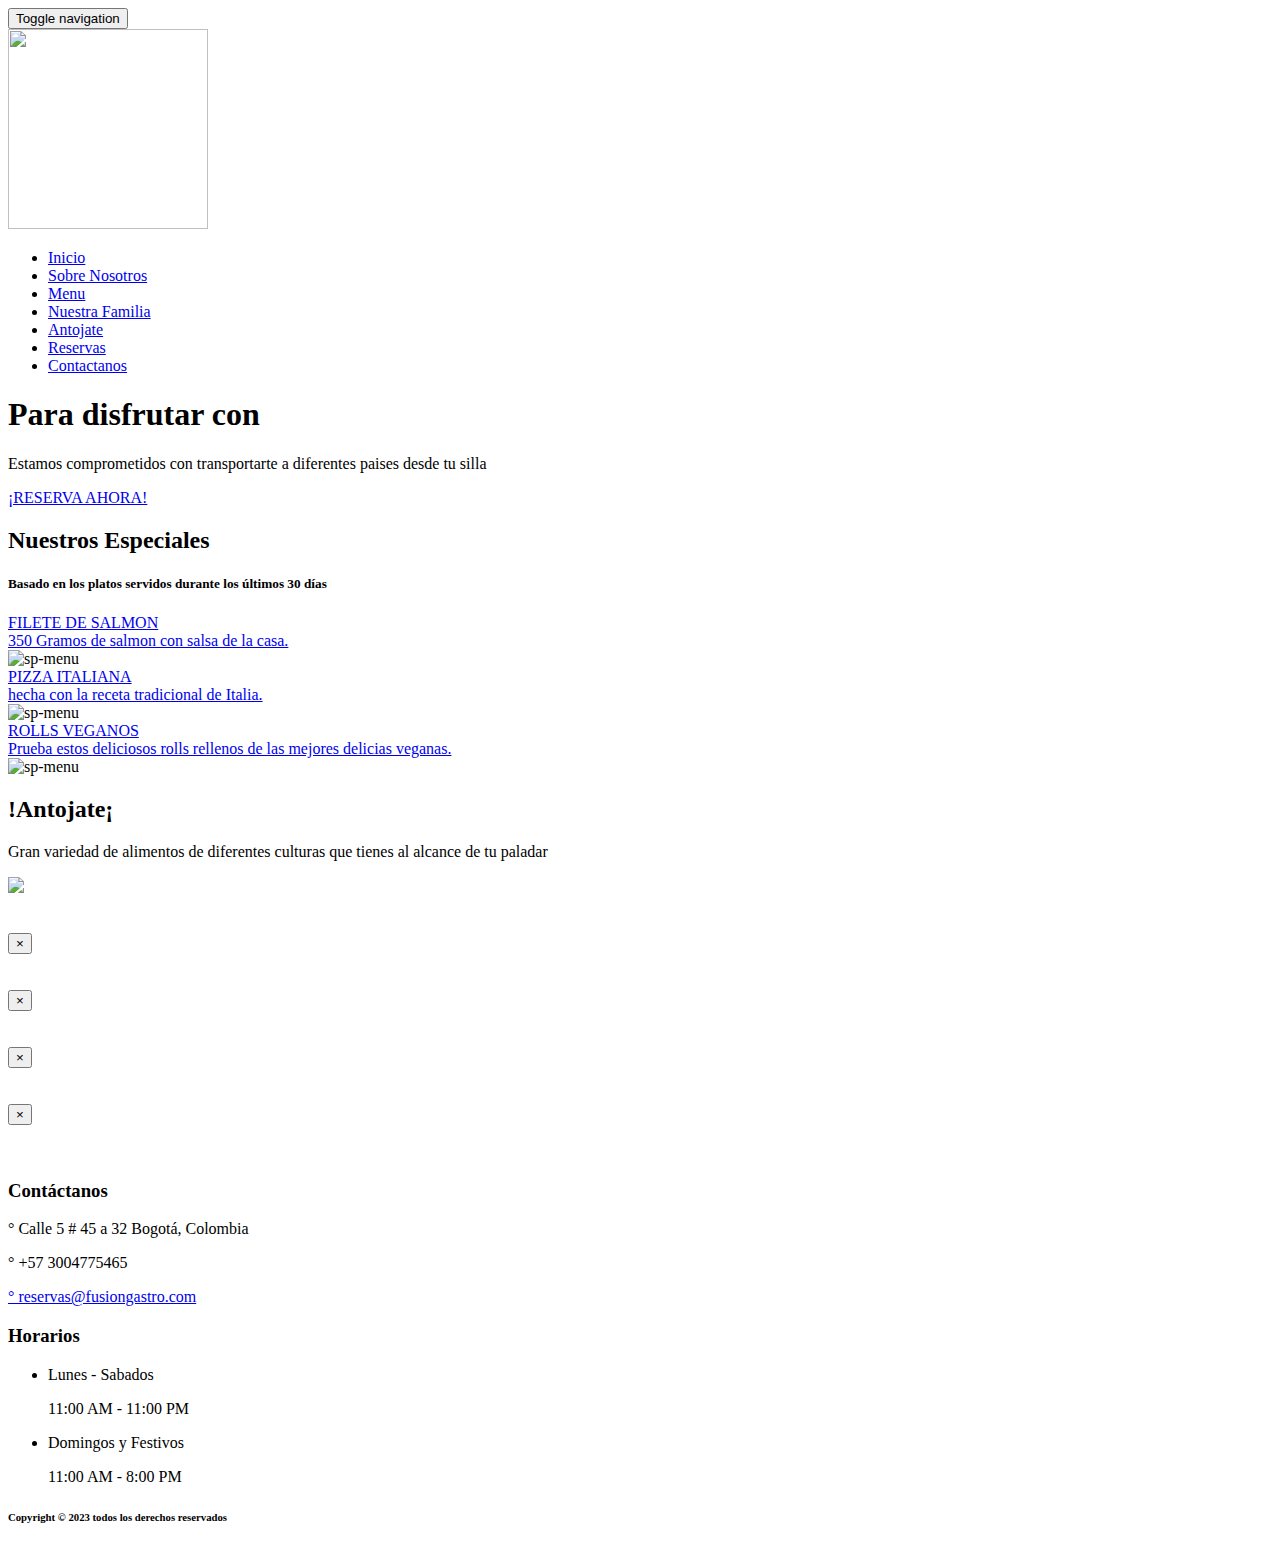
==== index.html @ e8d8aa83 "blog restaurante" ====
<!DOCTYPE html>
<html lang="en">

<head>

    <meta charset="utf-8">
    <meta http-equiv="X-UA-Compatible" content="IE=edge">

    <meta name="viewport" content="width=device-width, maximum-scale=1, initial-scale=1, user-scalable=0">

    <title>Fusión Gastronómica</title>
    <meta name="keywords" content="">
    <meta name="description" content="">
    <meta name="author" content="">

    <link rel="shortcut icon" href="images/favicon.ico" type="image/x-icon" />
    <link rel="apple-touch-icon" href="images/apple-touch-icon.png">

    <link rel="stylesheet" href="css/bootstrap.min.css">
    <link rel="stylesheet" href="css/style.css">
    <link rel="stylesheet" href="css/responsive.css">
    <link id="changeable-colors" rel="stylesheet" href="css/colors/main_color.css" />

    <script src="js/modernizer.js"></script>

</head>

<body>
    <div id="loader">
        <div id="status"></div>
    </div>
    <div id="site-header">
        <header id="header" class="header-block-top">
            <div class="container">
                <div class="row">
                    <div class="main-menu">
                        <nav class="navbar navbar-default" id="mainNav">
                            <div class="navbar-header">
                                <button type="button" class="navbar-toggle collapsed" data-toggle="collapse" data-target="#navbar" aria-expanded="false" aria-controls="navbar">
                                    <span class="sr-only">Toggle navigation</span>
                                    <span class="icon-bar"></span>
                                    <span class="icon-bar"></span>
                                    <span class="icon-bar"></span>
                                </button>
                                <div class="logo">
                                    <a class="navbar-brand js-scroll-trigger logo-header" href="#">
                                        <img src="images/logo.png" alt="" width="200" height="200">
                                    </a>
                                </div>
                            </div>
                            <div id="navbar" class="navbar-collapse collapse">
                                <ul class="nav navbar-nav navbar-right">
                                    <li class="active"><a href="#banner">Inicio</a></li>
                                    <li><a href="about.html">Sobre Nosotros</a></li>
                                    <li><a href="menu.html">Menu</a></li>
                                    <li><a href="our_team.html">Nuestra Familia</a></li>
                                    <li><a href="#gallery">Antojate</a></li>
                                    <li><a href="reservas.html">Reservas</a></li>
                                    <li><a href="#footer">Contactanos</a></li>
                                </ul>
                            </div>
                        </nav>
                    </div>
                </div>
            </div>
        </header>
    </div>
	
    <div id="banner" class="banner full-screen-mode parallax">
        <div class="container pr">
            <div class="col-lg-12 col-md-12 col-sm-12 col-xs-12">
                <div class="banner-static">
                    <div class="banner-text">
                        <div class="banner-cell">
                            <h1>Para disfrutar con  <span class="typer" id="some-id" data-delay="200" data-delim=":" data-words="Amigos:Familia:Compañeros" data-colors="red"></span><span class="cursor" data-cursorDisplay="_" data-owner="some-id"></span></h1>
                            <p>Estamos comprometidos con transportarte a diferentes paises desde tu silla</p>
                            <div class="book-btn">
                                <a href="reservas.html" class="table-btn hvr-underline-from-center">¡RESERVA AHORA!</a>
                            </div>
                        </div>
                    </div>
                </div>
            </div>
        </div>
    </div>

    

    <div class="special-menu pad-top-100 parallax">
        <div class="container">
            <div class="row">
                <div class="col-lg-12 col-md-12 col-sm-12 col-xs-12">
                    <div class="wow fadeIn" data-wow-duration="1s" data-wow-delay="0.1s">
                        <h2 class="block-title color-white text-center"> Nuestros Especiales </h2>
                        <h5 class="title-caption text-center"> Basado en los platos servidos durante los últimos 30 días </h5>
                    </div>
                    <div class="special-box">
                        <div id="owl-demo">
                            <div class="item item-type-zoom">
                                <a href="#" class="item-hover">
                                    <div class="item-info">
                                        <div class="headline">
                                            FILETE DE SALMON
                                            <div class="line"></div>
                                            <div class="dit-line">350 Gramos de salmon con salsa de la casa.</div>
                                        </div>
                                    </div>
                                </a>
                                <div class="item-img">
                                    <img src="images/special-menu-1.jpg" alt="sp-menu">
                                </div>
                            </div>
                            <div class="item item-type-zoom">
                                <a href="#" class="item-hover">
                                    <div class="item-info">
                                        <div class="headline">
                                            PIZZA ITALIANA
                                            <div class="line"></div>
                                            <div class="dit-line">hecha con la receta tradicional de Italia.</div>
                                        </div>
                                    </div>
                                </a>
                                <div class="item-img">
                                    <img src="images/special-menu-2.jpg" alt="sp-menu">
                                </div>
                            </div>
                            <div class="item item-type-zoom">
                                <a href="#" class="item-hover">
                                    <div class="item-info">
                                        <div class="headline">
                                            ROLLS VEGANOS
                                            <div class="line"></div>
                                            <div class="dit-line">Prueba estos deliciosos rolls rellenos de las mejores delicias veganas.</div>
                                        </div>
                                    </div>
                                </a>
                                <div class="item-img">
                                    <img src="images/special-menu-3.jpg" alt="sp-menu">
                                </div>
                            </div>
                        </div>
                    </div>
                </div>
            </div>
        </div>
    </div>

    <div id="gallery" class="gallery-main pad-top-100 pad-bottom-100">
        <div class="container">
            <div class="row">
                <div class="col-lg-12 col-md-12 col-sm-12 col-xs-12">
                    <div class="wow fadeIn" data-wow-duration="1s" data-wow-delay="0.1s">
                        <h2 class="block-title text-center">
						!Antojate¡
					</h2>
                        <p class="title-caption text-center">Gran variedad de alimentos de diferentes culturas que tienes al alcance de tu paladar </p>
                    </div>
                    <div class="gal-container clearfix">
                        <div class="col-md-8 col-sm-12 co-xs-12 gal-item">
                            <div class="box">
                                <a href="#" data-toggle="modal" data-target="#1">
                                    <img src="images/gallery_01.jpg" />
                                </a>
                                <div class="modal fade" id="1" tabindex="-1" role="dialog">
                                    <div class="modal-dialog" role="document">
                                        <div class="modal-content">
                                            <div class="modal-body">
                                                <img src="images/gallery_01.jpg" alt="" />
                                            </div>
                                        </div>
                                    </div>
                                </div>
                            </div>
                        </div>
                        <div class="col-md-4 col-sm-6 co-xs-12 gal-item">
                            <div class="box">
                                <a href="#" data-toggle="modal" data-target="#2">
                                    <img src="images/gallery_02.jpg" alt="" />
                                </a>
                                <div class="modal fade" id="2" tabindex="-1" role="dialog">
                                    <div class="modal-dialog" role="document">
                                        <div class="modal-content">
                                            <button type="button" class="close" data-dismiss="modal" aria-label="Close"><span aria-hidden="true">×</span></button>
                                            <div class="modal-body">
                                                <img src="images/gallery_02.jpg" alt="" />
                                            </div>
                                        </div>
                                    </div>
                                </div>
                            </div>
                        </div>
                        <div class="col-md-4 col-sm-6 co-xs-12 gal-item">
                            <div class="box">
                                <a href="#" data-toggle="modal" data-target="#3">
                                    <img src="images/gallery_03.jpg" alt="" />
                                </a>
                                <div class="modal fade" id="3" tabindex="-1" role="dialog">
                                    <div class="modal-dialog" role="document">
                                        <div class="modal-content">
                                            <button type="button" class="close" data-dismiss="modal" aria-label="Close"><span aria-hidden="true">×</span></button>
                                            <div class="modal-body">
                                                <img src="images/gallery_03.jpg" alt="" />
                                            </div>
                                        </div>
                                    </div>
                                </div>
                            </div>
                        </div>
                        <div class="col-md-4 col-sm-6 co-xs-12 gal-item">
                            <div class="box">
                                <a href="#" data-toggle="modal" data-target="#4">
                                    <img src="images/gallery_04.jpg" alt="" />
                                </a>
                                <div class="modal fade" id="4" tabindex="-1" role="dialog">
                                    <div class="modal-dialog" role="document">
                                        <div class="modal-content">
                                            <button type="button" class="close" data-dismiss="modal" aria-label="Close"><span aria-hidden="true">×</span></button>
                                            <div class="modal-body">
                                                <img src="images/gallery_04.jpg" alt="" />
                                            </div>
                                        </div>
                                    </div>
                                </div>
                            </div>
                        </div>
                        <div class="col-md-4 col-sm-6 co-xs-12 gal-item">
                            <div class="box">
                                <a href="#" data-toggle="modal" data-target="#13">
                                    <img src="images/gallery_10.jpg" alt="" />
                                </a>
                                <div class="modal fade" id="13" tabindex="-1" role="dialog">
                                    <div class="modal-dialog" role="document">
                                        <div class="modal-content">
                                            <button type="button" class="close" data-dismiss="modal" aria-label="Close"><span aria-hidden="true">×</span></button>
                                            <div class="modal-body">
                                                <img src="images/gallery_10.jpg" alt="" />
                                            </div>
                                        </div>
                                    </div>
                                </div>
                            </div>
                        </div>
                    </div>
                </div>
            </div>
        </div>
    </div>

    <div class="footer-box pad-top-70">
        <div class="container">
            <div class="row">
                <div class="footer-in-main">
                    <div class="footer-logo">
                        <div class="text-center">
                            <img src="images/logo.png" alt="" />
                        </div>
                    </div>

                    <div class="col-lg-3 col-md-3 col-sm-6 col-xs-12">
                        <div class="footer-box-c">
                            <h3>Contáctanos</h3>
                            <p>
                                <span>° Calle 5 # 45 a 32 Bogotá, Colombia</span>
                            </p>
                            <p>
                                <span>° +57 3004775465 </span>
                            </p>
                            <p>
                                <span><a href="reservas@fusiongastro.com">° reservas@fusiongastro.com</a></span>
                            </p>
                        </div>
                    </div>

                    <div class="col-lg-3 col-md-3 col-sm-6 col-xs-12">
                        <div class="footer-box-c">
                            <h3>Horarios</h3>

                            <ul>
                                <li>
                                    <p>Lunes - Sabados </p>
                                    <span> 11:00 AM - 11:00 PM</span>
                                </li>
                                <li>
                                    <p>Domingos y Festivos </p>
                                    <span>  11:00 AM - 8:00 PM</span>
                                </li>
                            </ul>
                        </div>
                    </div>
                </div>
            </div>
        </div>

        <div id="copyright" class="copyright-main">
            <div class="container">
                <div class="row">
                    <div class="col-lg-12 col-md-12 col-sm-12 col-xs-12">
                        <h6 class="copy-title"> Copyright &copy; 2023 todos los derechos reservados <a href="#" target="_blank"></a> </h6>
                    </div>
                </div>
            </div>
        </div>
    </div>


    <a href="#" class="scrollup" style="display: none;">Scroll</a>
    <script src="js/all.js"></script>
    <script src="js/bootstrap.min.js"></script>
    <script src="js/custom.js"></script>
</body>

</html>
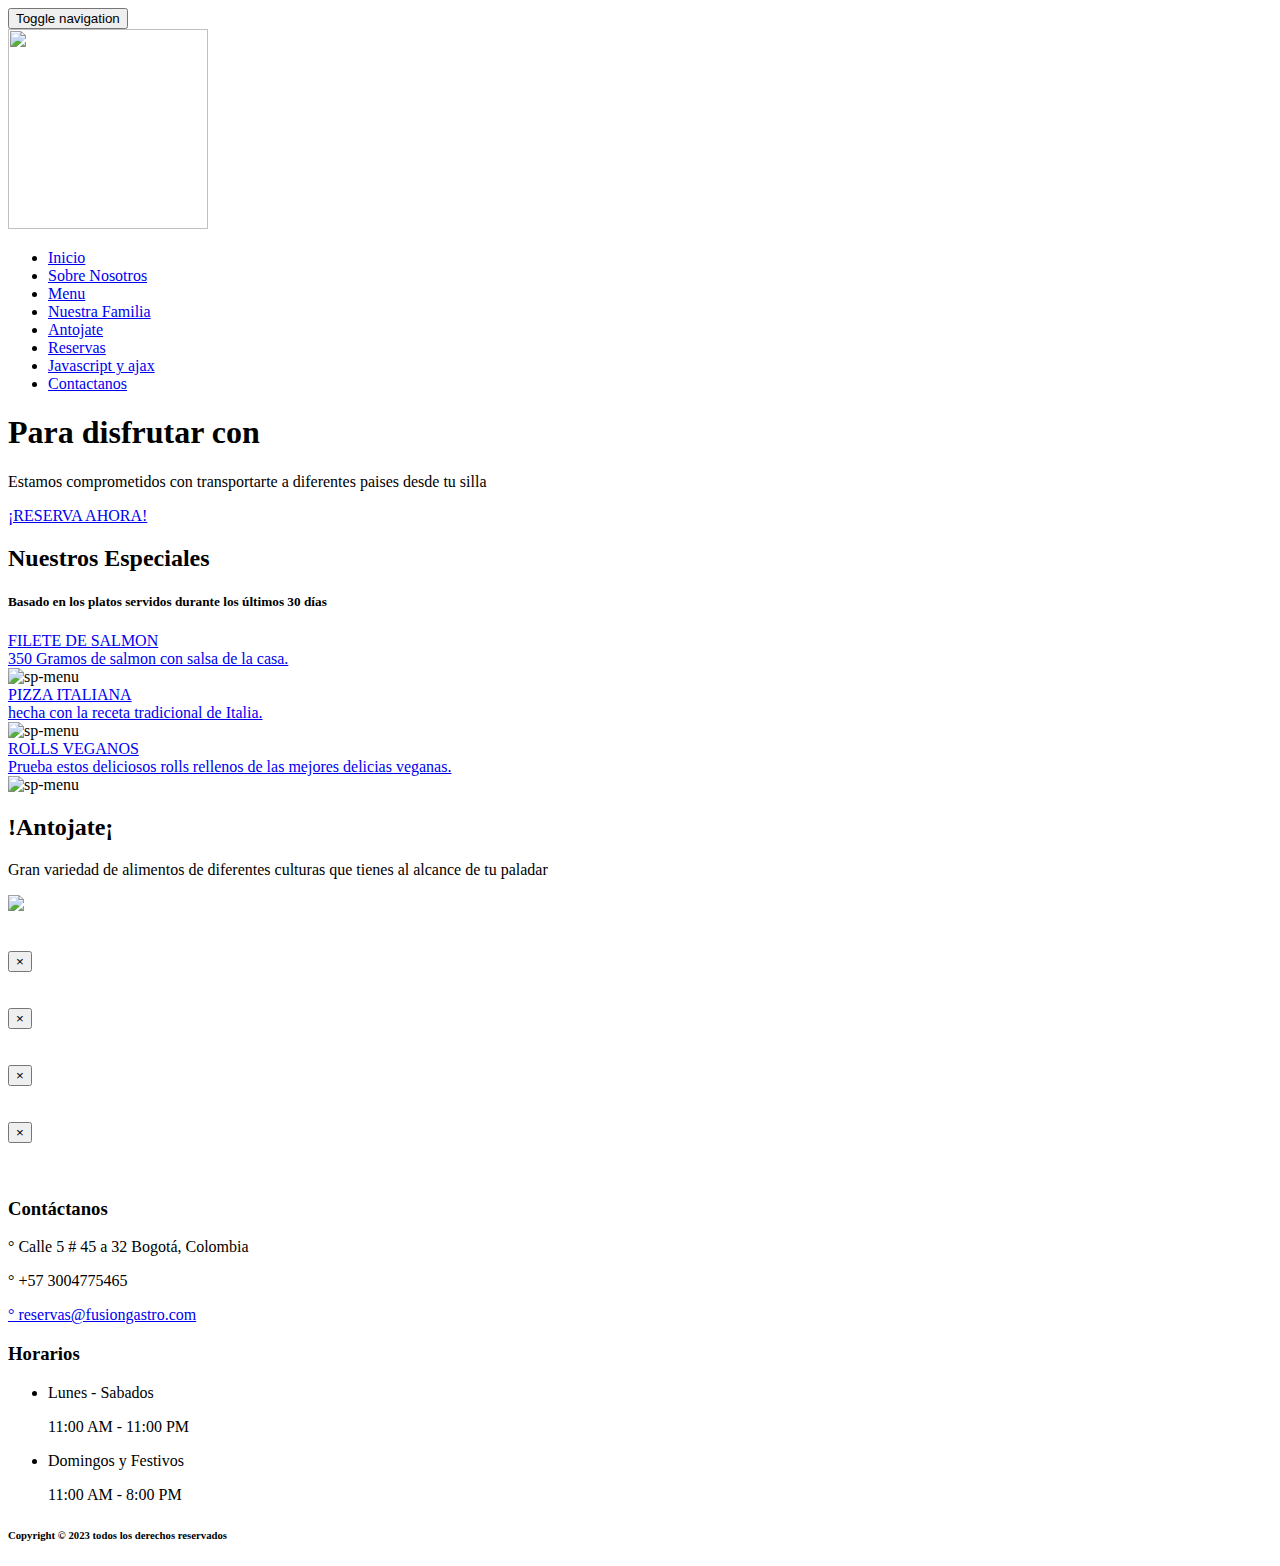
==== commit de0ac28d: "js y ajax" ====
--- a/index.html
+++ b/index.html
@@ -56,6 +56,7 @@
                                     <li><a href="our_team.html">Nuestra Familia</a></li>
                                     <li><a href="#gallery">Antojate</a></li>
                                     <li><a href="reservas.html">Reservas</a></li>
+                                    <li><a href="seccion_js.html">Javascript y ajax</a></li>
                                     <li><a href="#footer">Contactanos</a></li>
                                 </ul>
                             </div>
